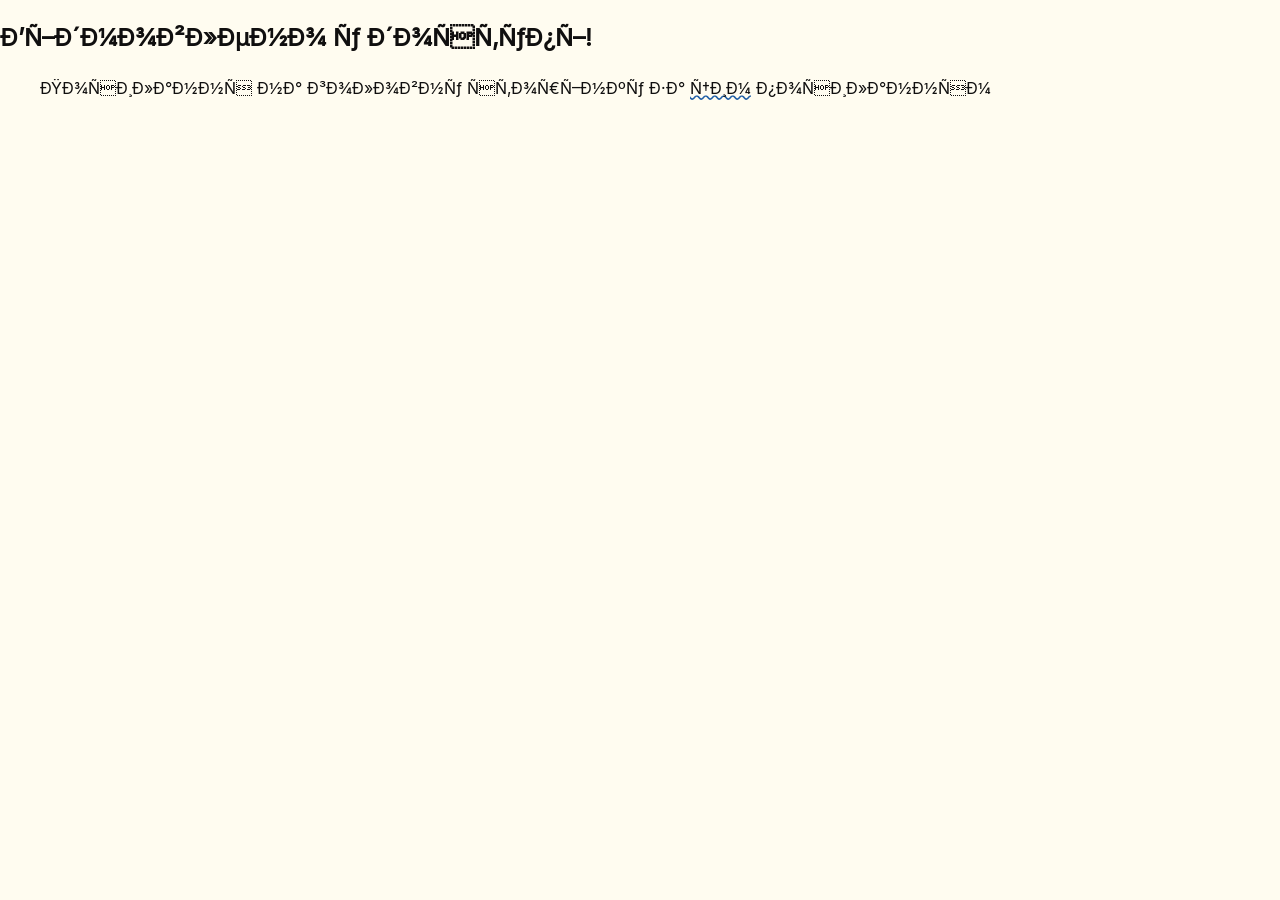
==== access-denied.html @ a30a3101 "update №2" ====
<!DOCTYPE html>
<html lang="uk-UA">
    <head>
        <title>Доступ відмовлено</title>

        <meta name="charset" content="UTF-8">
        <meta name="viewport" content="width=device-width, initial-scale=1.0">
        <meta name="color-scheme" content="light dark">

        <link rel="stylesheet" href="./styles/access-denied.css">
    </head>
    <body>
        <main>
            <section>
                <h1>Відмовлено у доступі!</h1>
                <p>Посилання на головну сторінку за <a href="/">цим</a> посиланням</p>
            </section>
        </main>
    </body>
</html>
---- styles/access-denied.css ----
@import url("./variables.css");
@import url("./base.css");
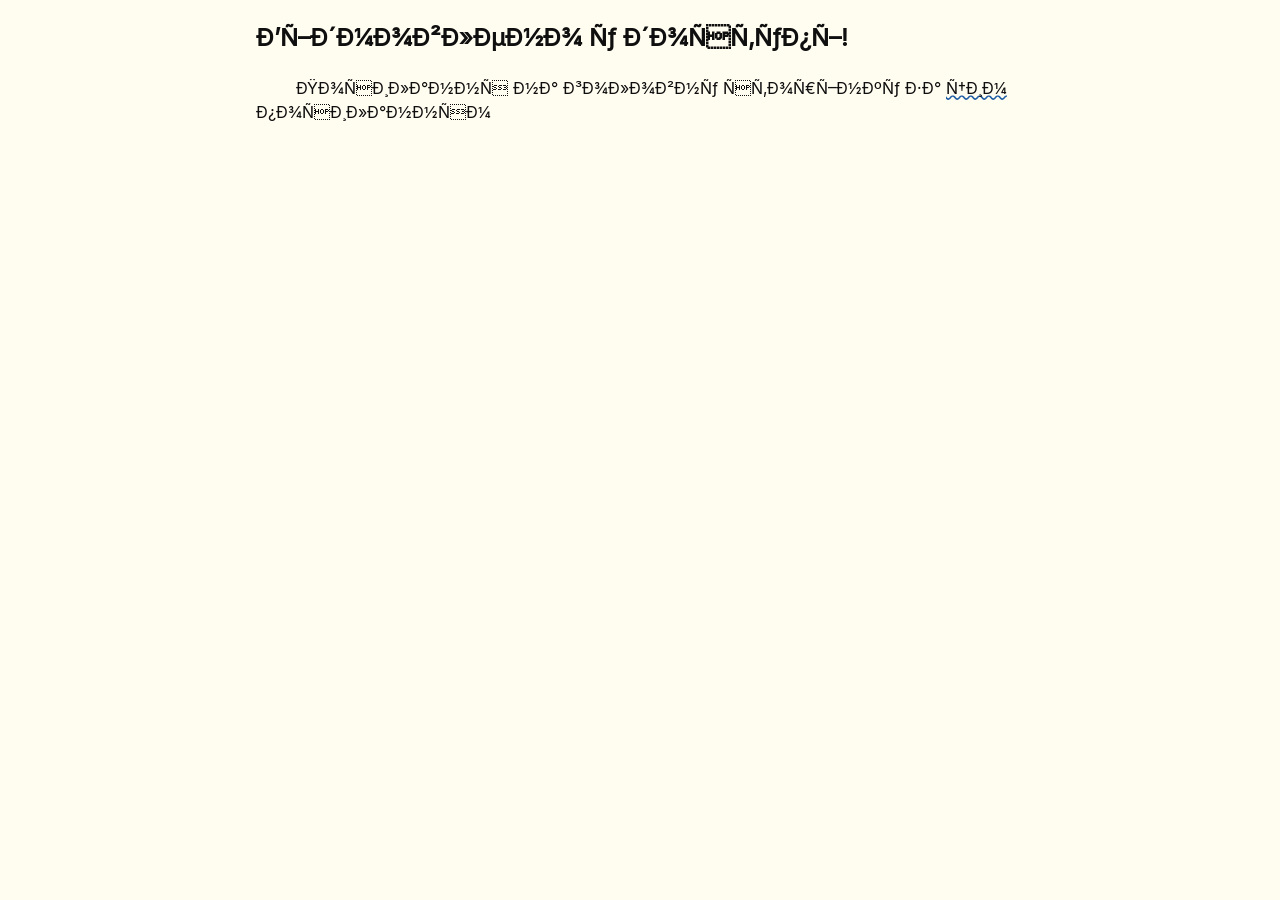
==== commit 0a0f2f04: "update №5" ====
--- a/access-denied.html
+++ b/access-denied.html
@@ -11,7 +11,7 @@
     </head>
     <body>
         <main>
-            <section>
+            <section class="container">
                 <h1>Відмовлено у доступі!</h1>
                 <p>Посилання на головну сторінку за <a href="/">цим</a> посиланням</p>
             </section>
